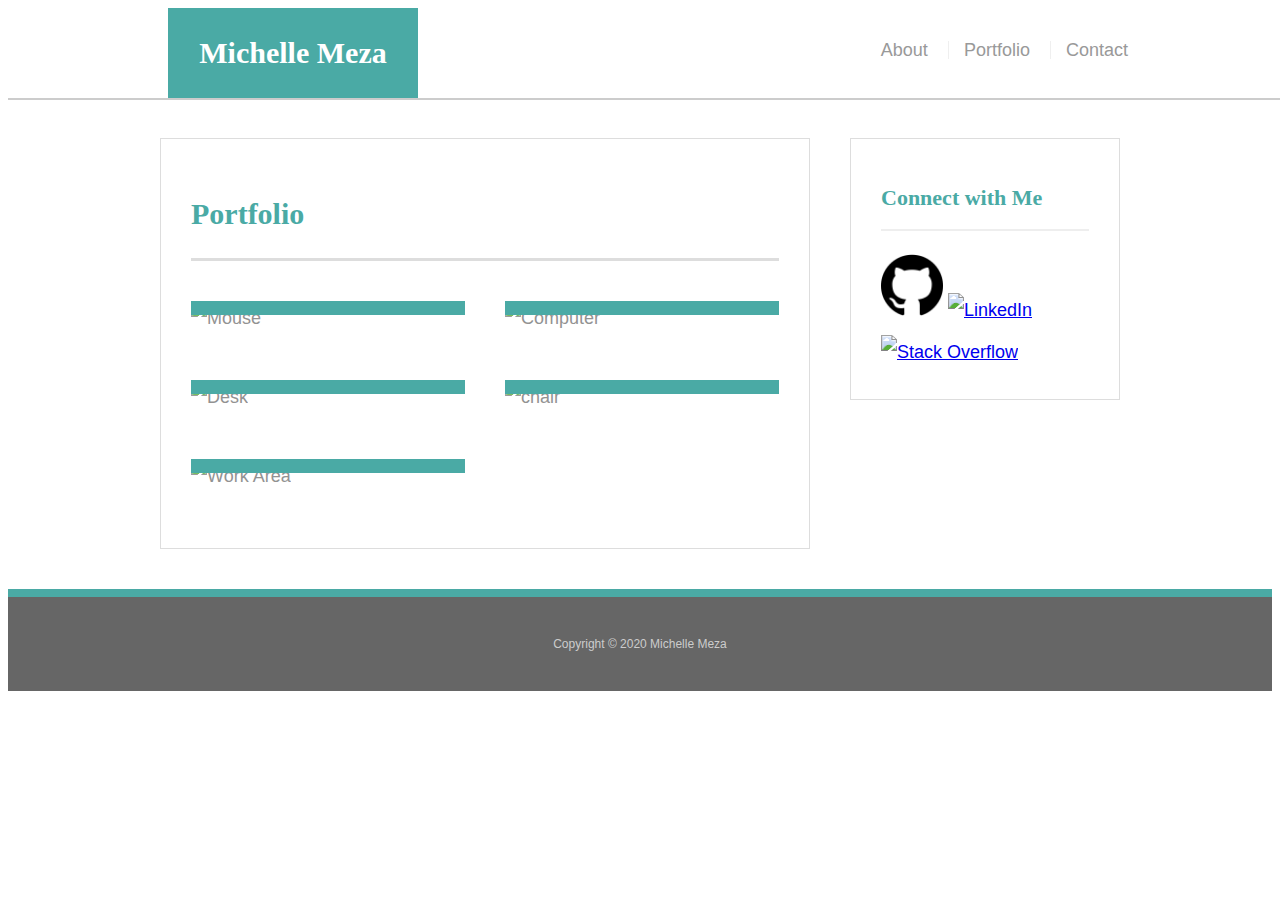
==== portfolio.html @ f0bb867b "added html and css files from previous project" ====
<!doctype html>
<html lang="en-us">

<head>
  <meta charset="UTF-8">
  <title>Portfolio | Michelle Meza</title>
  <link rel="stylesheet" type="text/css" href="assets/css/reset.css">
  <link rel="stylesheet" type="text/css" href="assets/css/style.css">
</head>

<body>

  <header id="masthead">
    <div class="container">
      <a href="index.html" id="logo">Michelle Meza</a>
      <nav>
        <a href="index.html">About</a>
        <a href="portfolio.html">Portfolio</a>
        <a href="contact.html">Contact</a>
      </nav>
    </div>
  </header>

  <div id="main-container" class="container">
    <section class="main-section">
      <h1>Portfolio</h1>

      <div class="work">
        <img src="https://picsum.photos/id/366/300/300" alt="Mouse">

        <h3>Mouse</h3>
      </div>
      <div class="work">
        <img src="https://picsum.photos/id/370/300/300" alt="Computer">

        <h3>Computer</h3>
      </div>
      <div class="work">
        <img src="https://picsum.photos/id/445/300/300" alt="Desk">

        <h3>Desk</h3>
      </div>
      <div class="work">
        <img src="https://picsum.photos/id/48/300/300" alt="chair">

        <h3>Chair</h3>
      </div>
      <div class="work">
        <img src="https://picsum.photos/id/532/300/300" alt="Work Area">

        <h3>Work Area</h3>
      </div>

    </section>

    <section class="sidebar">
      <div id="connect">
        <h2>Connect with Me</h2>

        <a href="#"><img src="assets/images/github-logo.png" class="social" alt="GitHub" /></a>
        <a href="#"><img src="assets/images/linkedin-128.png" class="social" alt="LinkedIn" /></a>
        <a href="#"><img src="assets/images/stackoverflow-128.png" class="social" alt="Stack Overflow" /></a>
      </div>
    </section>
  </div>

  <footer>
    <div class="container">
      Copyright &copy; 2020 Michelle Meza
    </div>
  </footer>
</body>

</html>
---- assets/css/style.css ----
body {
    font-family: Arial, "Helvetica Neue", Helvetica, sans-serif;
    font-size: 18px;
    line-height: 34px;
    color: #777;
    background: url("../images/concrete_seamless.png");
  }
  
  * {
    box-sizing: border-box;
  }
  
  /* general */
  
  .container {
    width: 100%;
    max-width: 960px;
    margin: 0 auto;
    clear: both;
  }
  
  h1,
  h2,
  h3,
  p {
    margin-bottom: 20px;
  }
  
  p:last-child {
    margin-bottom: 0;
  }
  
  h1,
  h2,
  h3 {
    font-family: Georgia, Times, "Times New Roman", serif;
    font-weight: 700;
    color: #4aaaa5;
  }
  
  h1 {
    padding-bottom: 20px;
    font-size: 30px;
    line-height: 49px;
    border-bottom: 3px solid #ddd;
  }
  
  h2,
  h3 {
    font-size: 22px;
  }
  
  /* header */
  
  #masthead {
    position: fixed;
    z-index: 99;
    width: 100%;
    margin: 0 0 30px;
    overflow: auto;
    color: #fff;
    background: #fff;
    border-bottom: 2px solid #ccc;
  }
  
  #logo {
    float: left;
    width: 250px;
    height: 90px;
    font-family: Georgia, Times, "Times New Roman", serif;
    font-size: 30px;
    font-weight: 700;
    line-height: 90px;
    color: #fff;
    text-align: center;
    text-decoration: none;
    background: #4aaaa5;
  }
  
  nav {
    float: right;
    margin-top: 25px;
  }
  
  nav a {
    display: inline-block;
    padding-left: 15px;
    margin-left: 15px;
    line-height: 18px;
    color: #999;
    text-decoration: none;
    border-left: 1px solid #efefef;
  }
  
  nav a:first-child {
    border-left: 0 none;
  }
  
  /* footer */
  
  footer {
    padding: 30px 0;
    clear: both;
    font-size: 12px;
    color: #fff;
    color: #ccc;
    text-align: center;
    background: #666;
    border-top: 8px solid #4aaaa5;
  }
  
  /* sidebar */
  
  .sidebar {
    float: right;
    width: 100%;
    max-width: 270px;
    padding: 30px;
    margin-bottom: 20px;
    background: #fff;
    border: 1px solid #ddd;
  }
  
  h3,
  .sidebar h2 {
    padding-bottom: 20px;
    margin-bottom: 15px;
    line-height: 22px;
    border-bottom: 2px solid #eee;
  }
  
  .social {
    width: 62px;
    height: 62px;
    margin-top: 8px;
    margin-right: 5px;
  }
  
  .social:last-child {
    margin-right: 0;
  }
  
  /* main */
  
  #main-container {
    padding-top: 130px;
  }
  
  .main-section {
    float: left;
    width: 100%;
    max-width: 650px;
    padding: 30px;
    margin: 0 0 40px;
    background: #fff;
    border: 1px solid #ddd;
  }
  
  /* portfolio page */
  
  .work {
    position: relative;
    float: left;
    width: 274px;
    margin: 20px 0 25px;
    overflow: auto;
  }
  
  .work:nth-child(even) {
    margin-right: 40px;
  }
  
  .work img {
    width: 100%;
    border: 0 none;
    opacity: 0.8;
  }
  
  .work h3 {
    position: absolute;
    bottom: 20px;
    width: 100%;
    padding: 15px;
    margin-bottom: 0;
    font-weight: 300;
    line-height: 30px;
    color: #fff;
    text-align: center;
    background: #4aaaa5;
    border-bottom: 0;
  }
  
  .auth-image {
    float: left;
    width: 200px;
    height: auto;
    margin-top: 10px;
    margin-right: 25px;
  }
  
  /* contact page */
  
  #contact-form ul {
    margin-bottom: 20px;
  }
  
  #contact-form li {
    margin-bottom: 10px;
  }
  
  label,
  input[type=text],
  input[type=email],
  textarea {
    display: block;
    width: 100%;
  }
  
  input[type=text],
  input[type=email],
  textarea {
    height: 35px;
    padding: 0 10px;
    font-size: 14px;
    border: 1px solid #ddd;
  }
  
  textarea {
    height: 200px;
  }
  
  input[type=submit] {
    padding: 10px 30px;
    font-size: 18px;
    color: #fff;
    cursor: pointer;
    background: #4aaaa5;
    border: 0 none;
  }
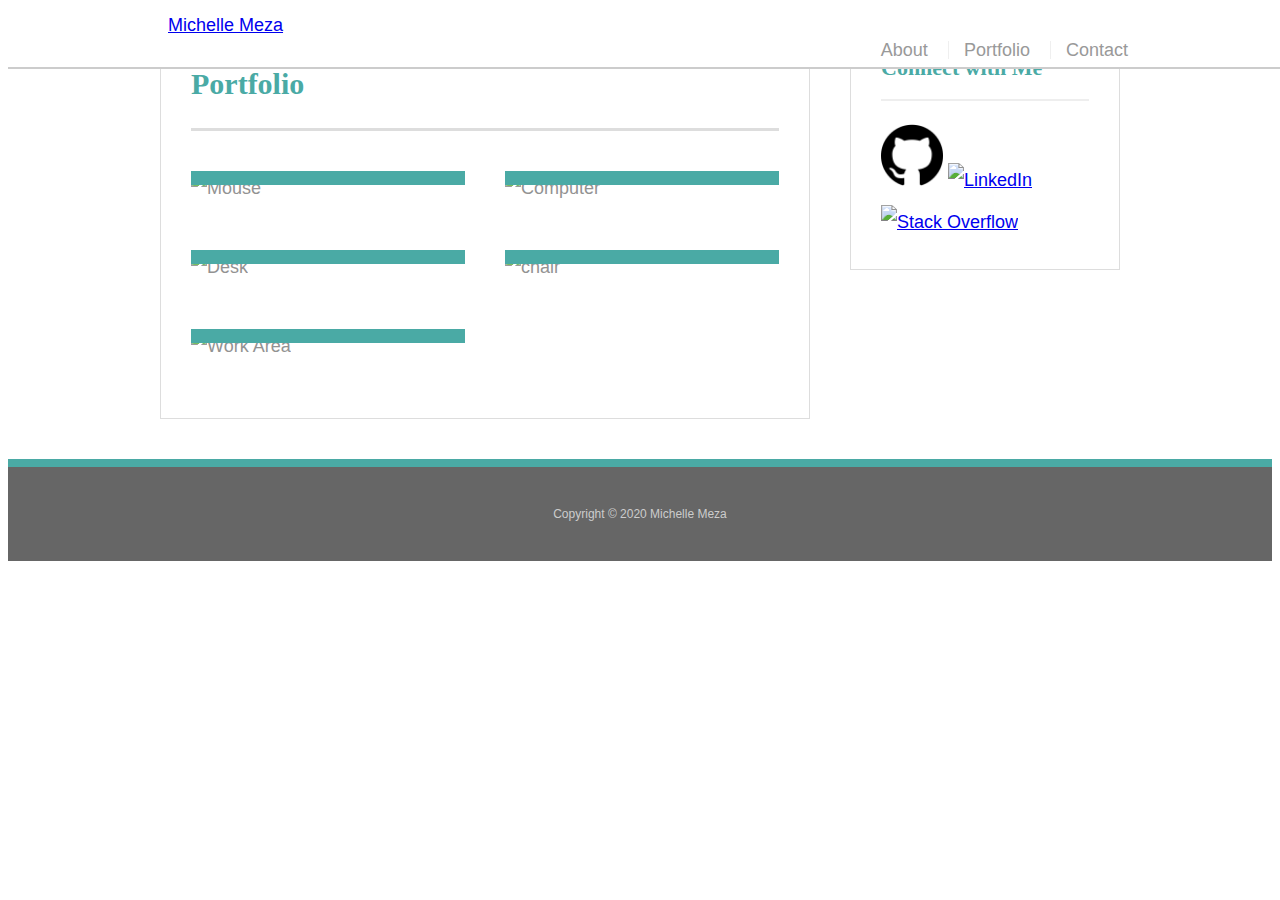
==== commit f71d1712: "added media queries" ====
--- a/portfolio.html
+++ b/portfolio.html
@@ -6,6 +6,7 @@
   <title>Portfolio | Michelle Meza</title>
   <link rel="stylesheet" type="text/css" href="assets/css/reset.css">
   <link rel="stylesheet" type="text/css" href="assets/css/style.css">
+  
 </head>
 
 <body>
--- a/assets/css/style.css
+++ b/assets/css/style.css
@@ -63,7 +63,7 @@
     border-bottom: 2px solid #ccc;
   }
   
-  #logo {
+  .logo {
     float: left;
     width: 250px;
     height: 90px;
@@ -142,7 +142,7 @@
   
   /* main */
   
-  #main-container {
+  .container main-container {
     padding-top: 130px;
   }
   
@@ -237,6 +237,80 @@
     background: #4aaaa5;
     border: 0 none;
   }
-  
-
-
+
+
+@media only screen and (max-width: 640px) {
+
+  .header {
+    position: fixed;
+    top: 0;
+    width: 100%
+  }
+
+
+    .sidebar {
+        float: left;
+    }
+
+    .auth-image {
+        width: 100%;
+        margin-bottom: 20px;
+
+    }
+
+    #masthead {
+      float: none;
+    }
+
+    .nav {
+      float: none;
+      display: inline-block;
+    }
+  }
+
+   
+    @media only screen and (max-width: 768px) {
+      .sidebar {
+        float: left;
+    }
+
+    .auth-image {
+        width: 100%;
+        margin-bottom: 20px;
+
+    }
+
+    #masthead {
+      float: none;
+    }
+
+    .nav {
+      float: none;
+      display: inline-block;
+    }
+
+    }
+
+    @media only screen and (max-width: 980px) {
+        .sidebar {
+        float: left;
+    }
+
+    .auth-image {
+        width: 100%;
+        margin-bottom: 20px;
+
+    }
+
+    #masthead {
+      float: none;
+    }
+
+    .nav {
+      float: none;
+      width: 100%;
+      padding: 20px;
+    }
+
+    }
+
